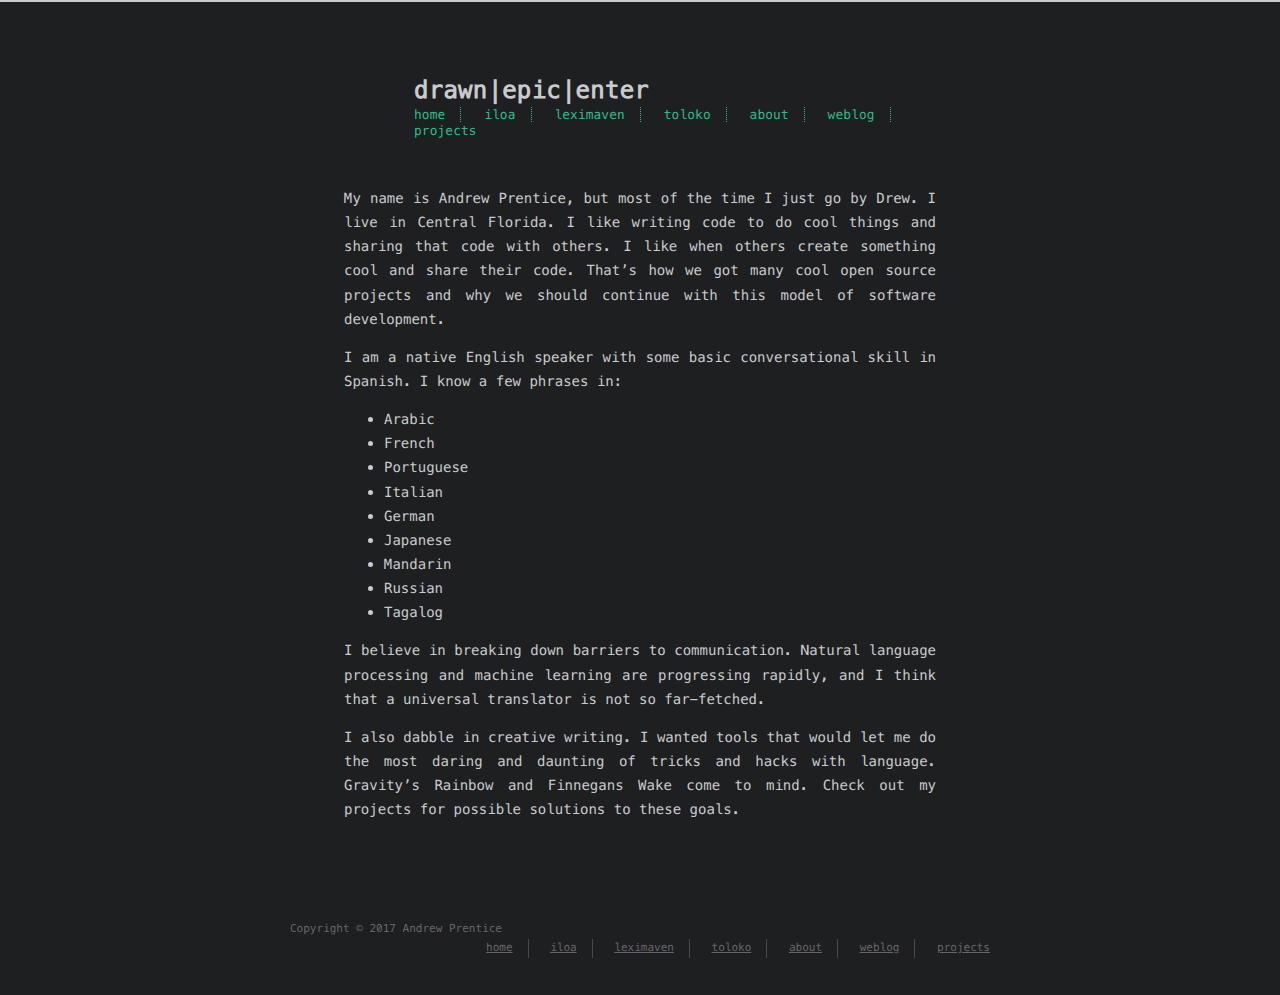
==== about/index.html @ 5e7716bd "site updated: 2017-01-09 01:08:42" ====
<!DOCTYPE html>
<html lang=en>
<head>
    <!-- so meta -->
    <meta charset="utf-8">
    <meta http-equiv="X-UA-Compatible" content="IE=edge">
    <meta name="HandheldFriendly" content="True">
    <meta name="viewport" content="width=device-width, initial-scale=1, maximum-scale=1" />
    <meta name="description" content="My name is Andrew Prentice, but most of the time I just go by Drew. I live in Central Florida. I like writing code to do cool things and sharing that code with others. I like when others create someth">
<meta property="og:type" content="website">
<meta property="og:title" content="about">
<meta property="og:url" content="https://drawnepicenter.github.io/about/index.html">
<meta property="og:site_name" content="drawn|epic|enter">
<meta property="og:description" content="My name is Andrew Prentice, but most of the time I just go by Drew. I live in Central Florida. I like writing code to do cool things and sharing that code with others. I like when others create someth">
<meta property="og:updated_time" content="2017-01-09T06:02:57.868Z">
<meta name="twitter:card" content="summary">
<meta name="twitter:title" content="about">
<meta name="twitter:description" content="My name is Andrew Prentice, but most of the time I just go by Drew. I live in Central Florida. I like writing code to do cool things and sharing that code with others. I like when others create someth">
    
    
        
          
              <link rel="shortcut icon" href="/images/favicon.ico">
          
        
        
          
            <link rel="icon" type="image/png" href="/images/favicon-192x192.png" sizes="192x192">
          
        
        
          
            <link rel="apple-touch-icon" sizes="180x180" href="/images/apple-touch-icon.png">
          
        
    
    <!-- title -->
    <title>about</title>
    <!-- styles -->
    <link rel="stylesheet" href="/lib/font-awesome/css/font-awesome.min.css">
    <link rel="stylesheet" href="/lib/meslo-LG/styles.css">
    <link rel="stylesheet" href="/lib/justified-gallery/justifiedGallery.min.css">
    <link rel="stylesheet" href="/css/style.css">
    <!-- rss -->
    
    
      <link rel="alternate" href="/atom.xml" title="drawn|epic|enter" type="application/atom+xml" />
    
    <!-- jquery -->
    <script src="/lib/jquery/jquery.min.js"></script>
</head>

<body>
    
    <div class="content index width mx-auto px2 my4">
        
          <header id="header">
  <a href="/">
  
    
      <div id="logo" style="background-image: url(https://www.gravatar.com/avatar/80db990e344a0df987e5a6055328f039);"></div>
    
  
    <div id="title">
      <h1>drawn|epic|enter</h1>
    </div>
  </a>
  <div id="nav">
    <ul>
      <li class="icon">
        <a href="#"><i class="fa fa-bars fa-2x"></i></a>
      </li>
       
        <li><a href="/">home</a></li>
       
        <li><a href="/iloa/">iloa</a></li>
       
        <li><a href="/leximaven/">leximaven</a></li>
       
        <li><a href="/toloko/">toloko</a></li>
       
        <li><a href="/about/">about</a></li>
       
        <li><a href="/archives/">weblog</a></li>
       
        <li><a href="https://github.com/drawnepicenter">projects</a></li>
      
    </ul>
  </div>
</header>

        
        <article class="post" itemscope itemtype="http://schema.org/BlogPosting">
  

  <div class="content" itemprop="articleBody">
    <p>My name is Andrew Prentice, but most of the time I just go by Drew. I live in Central Florida. I like writing code to do cool things and sharing that code with others. I like when others create something cool and share their code. That’s how we got many cool open source projects and why we should continue with this model of software development.</p>
<p>I am a native English speaker with some basic conversational skill in Spanish. I know a few phrases in:</p>
<ul>
<li>Arabic</li>
<li>French</li>
<li>Portuguese</li>
<li>Italian</li>
<li>German</li>
<li>Japanese</li>
<li>Mandarin</li>
<li>Russian</li>
<li>Tagalog</li>
</ul>
<p>I believe in breaking down barriers to communication. Natural language processing and machine learning are progressing rapidly, and I think that a universal translator is not so far-fetched.</p>
<p>I also dabble in creative writing. I wanted tools that would let me do the most daring and daunting of tricks and hacks with language. Gravity’s Rainbow and Finnegans Wake come to mind. Check out my projects for possible solutions to these goals.</p>

  </div>
</article>

    </div>
    
    <footer id="footer">
  <div class="footer-left">
    Copyright &copy; 2017 Andrew Prentice
  </div>
  <div class="footer-right">
    <nav>
      <ul>
         
          <li><a href="/">home</a></li>
         
          <li><a href="/iloa/">iloa</a></li>
         
          <li><a href="/leximaven/">leximaven</a></li>
         
          <li><a href="/toloko/">toloko</a></li>
         
          <li><a href="/about/">about</a></li>
         
          <li><a href="/archives/">weblog</a></li>
         
          <li><a href="https://github.com/drawnepicenter">projects</a></li>
        
      </ul>
    </nav>
  </div>
</footer>

    <script src="/lib/justified-gallery/jquery.justifiedGallery.min.js"></script>
<script src="/js/main.js"></script>
<!-- Google Analytics -->

<!-- Disqus Comments -->


</body>
</html>
---- lib/meslo-LG/styles.css ----
@font-face {
  font-family: 'Meslo LG';
  font-style: normal;
  src: local('Meslo LG S'), url(fonts/MesloLGS-Regular.ttf) format('truetype');
}
---- lib/justified-gallery/justifiedGallery.min.css ----
/*!
 * Justified Gallery - v3.6.1
 * http://miromannino.github.io/Justified-Gallery/
 * Copyright (c) 2015 Miro Mannino
 * Licensed under the MIT license.
 */
@-webkit-keyframes justified-gallery-show-caption-animation{from{opacity:0}to{opacity:.7}}@-moz-keyframes justified-gallery-show-caption-animation{from{opacity:0}to{opacity:.7}}@-o-keyframes justified-gallery-show-caption-animation{from{opacity:0}to{opacity:.7}}@keyframes justified-gallery-show-caption-animation{from{opacity:0}to{opacity:.7}}@-webkit-keyframes justified-gallery-show-entry-animation{from{opacity:0}to{opacity:1}}@-moz-keyframes justified-gallery-show-entry-animation{from{opacity:0}to{opacity:1}}@-o-keyframes justified-gallery-show-entry-animation{from{opacity:0}to{opacity:1}}@keyframes justified-gallery-show-entry-animation{from{opacity:0}to{opacity:1}}.justified-gallery{width:100%;position:relative;overflow:hidden}.justified-gallery>a,.justified-gallery>div{position:absolute;display:inline-block;overflow:hidden;opacity:0;filter:alpha(opacity=0)}.justified-gallery>a>img,.justified-gallery>div>img,.justified-gallery>a>a>img,.justified-gallery>div>a>img{position:absolute;top:50%;left:50%;margin:0;padding:0;border:0}.justified-gallery>a>.caption,.justified-gallery>div>.caption{display:none;position:absolute;bottom:0;padding:5px;background-color:#000;left:0;right:0;margin:0;color:#fff;font-size:12px;font-weight:300;font-family:sans-serif}.justified-gallery>a>.caption.caption-visible,.justified-gallery>div>.caption.caption-visible{display:initial;opacity:.7;filter:"alpha(opacity=70)";-webkit-animation:justified-gallery-show-caption-animation 500ms 0 ease;-moz-animation:justified-gallery-show-caption-animation 500ms 0 ease;-ms-animation:justified-gallery-show-caption-animation 500ms 0 ease}.justified-gallery>.entry-visible{opacity:1;filter:alpha(opacity=100);-webkit-animation:justified-gallery-show-entry-animation 500ms 0 ease;-moz-animation:justified-gallery-show-entry-animation 500ms 0 ease;-ms-animation:justified-gallery-show-entry-animation 500ms 0 ease}.justified-gallery>.jg-filtered{display:none}.justified-gallery>.spinner{position:absolute;bottom:0;margin-left:-24px;padding:10px 0;left:50%;opacity:initial;filter:initial;overflow:initial}.justified-gallery>.spinner>span{display:inline-block;opacity:0;filter:alpha(opacity=0);width:8px;height:8px;margin:0 4px;background-color:#000;border-top-left-radius:6px;border-top-right-radius:6px;border-bottom-right-radius:6px;border-bottom-left-radius:6px}
---- css/style.css ----
.inline {
  display: inline;
}
.block {
  display: block;
}
.inline-block {
  display: inline-block;
}
.table {
  display: table;
}
.table-cell {
  display: table-cell;
}
.overflow-hidden {
  overflow: hidden;
}
.overflow-scroll {
  overflow: scroll;
}
.overflow-auto {
  overflow: auto;
}
.clearfix:before,
.clearfix:after {
  content: " ";
  display: table;
}
.clearfix:after {
  clear: both;
}
.left {
  float: left;
}
.right {
  float: right;
}
.fit {
  max-width: 100%;
}
.truncate {
  display: inline-block;
  white-space: nowrap;
  overflow: hidden;
  text-overflow: ellipsis;
}
.max-width-1 {
  max-width: 24rem;
}
.max-width-2 {
  max-width: 32rem;
}
.max-width-3 {
  max-width: 48rem;
}
.max-width-4 {
  max-width: 64rem;
}
.border-box {
  box-sizing: border-box;
}
.m0 {
  margin: 0;
}
.mt0 {
  margin-top: 0;
}
.mr0 {
  margin-right: 0;
}
.mb0 {
  margin-bottom: 0;
}
.ml0 {
  margin-left: 0;
}
.mx0 {
  margin-left: 0;
  margin-right: 0;
}
.my0 {
  margin-top: 0;
  margin-bottom: 0;
}
.m1 {
  margin: 0.5rem;
}
.mt1 {
  margin-top: 0.5rem;
}
.mr1 {
  margin-right: 0.5rem;
}
.mb1 {
  margin-bottom: 0.5rem;
}
.ml1 {
  margin-left: 0.5rem;
}
.mx1 {
  margin-left: 0.5rem;
  margin-right: 0.5rem;
}
.my1 {
  margin-top: 0.5rem;
  margin-bottom: 0.5rem;
}
.m2 {
  margin: 1rem;
}
.mt2 {
  margin-top: 1rem;
}
.mr2 {
  margin-right: 1rem;
}
.mb2 {
  margin-bottom: 1rem;
}
.ml2 {
  margin-left: 1rem;
}
.mx2 {
  margin-left: 1rem;
  margin-right: 1rem;
}
.my2 {
  margin-top: 1rem;
  margin-bottom: 1rem;
}
.m3 {
  margin: 2rem;
}
.mt3 {
  margin-top: 2rem;
}
.mr3 {
  margin-right: 2rem;
}
.mb3 {
  margin-bottom: 2rem;
}
.ml3 {
  margin-left: 2rem;
}
.mx3 {
  margin-left: 2rem;
  margin-right: 2rem;
}
.my3 {
  margin-top: 2rem;
  margin-bottom: 2rem;
}
.m4 {
  margin: 4rem;
}
.mt4 {
  margin-top: 4rem;
}
.mr4 {
  margin-right: 4rem;
}
.mb4 {
  margin-bottom: 4rem;
}
.ml4 {
  margin-left: 4rem;
}
.mx4 {
  margin-left: 4rem;
  margin-right: 4rem;
}
.my4 {
  margin-top: 4rem;
  margin-bottom: 4rem;
}
.mxn1 {
  margin-left: -0.5rem;
  margin-right: -0.5rem;
}
.mxn2 {
  margin-left: -1rem;
  margin-right: -1rem;
}
.mxn3 {
  margin-left: -2rem;
  margin-right: -2rem;
}
.mxn4 {
  margin-left: -4rem;
  margin-right: -4rem;
}
.ml-auto {
  margin-left: auto;
}
.mr-auto {
  margin-right: auto;
}
.mx-auto {
  margin-left: auto;
  margin-right: auto;
}
.p0 {
  padding: 0;
}
.pt0 {
  padding-top: 0;
}
.pr0 {
  padding-right: 0;
}
.pb0 {
  padding-bottom: 0;
}
.pl0 {
  padding-left: 0;
}
.px0 {
  padding-left: 0;
  padding-right: 0;
}
.py0 {
  padding-top: 0;
  padding-bottom: 0;
}
.p1 {
  padding: 0.5rem;
}
.pt1 {
  padding-top: 0.5rem;
}
.pr1 {
  padding-right: 0.5rem;
}
.pb1 {
  padding-bottom: 0.5rem;
}
.pl1 {
  padding-left: 0.5rem;
}
.py1 {
  padding-top: 0.5rem;
  padding-bottom: 0.5rem;
}
.px1 {
  padding-left: 0.5rem;
  padding-right: 0.5rem;
}
.p2 {
  padding: 1rem;
}
.pt2 {
  padding-top: 1rem;
}
.pr2 {
  padding-right: 1rem;
}
.pb2 {
  padding-bottom: 1rem;
}
.pl2 {
  padding-left: 1rem;
}
.py2 {
  padding-top: 1rem;
  padding-bottom: 1rem;
}
.px2 {
  padding-left: 1rem;
  padding-right: 1rem;
}
.p3 {
  padding: 2rem;
}
.pt3 {
  padding-top: 2rem;
}
.pr3 {
  padding-right: 2rem;
}
.pb3 {
  padding-bottom: 2rem;
}
.pl3 {
  padding-left: 2rem;
}
.py3 {
  padding-top: 2rem;
  padding-bottom: 2rem;
}
.px3 {
  padding-left: 2rem;
  padding-right: 2rem;
}
.p4 {
  padding: 4rem;
}
.pt4 {
  padding-top: 4rem;
}
.pr4 {
  padding-right: 4rem;
}
.pb4 {
  padding-bottom: 4rem;
}
.pl4 {
  padding-left: 4rem;
}
.py4 {
  padding-top: 4rem;
  padding-bottom: 4rem;
}
.px4 {
  padding-left: 4rem;
  padding-right: 4rem;
}
.content h1,
.content .h1 {
  letter-spacing: 0.01em;
  font-size: 1.5em;
  font-style: normal;
  font-weight: 700;
  color: #2bbc8a;
  margin-top: 3rem;
  margin-bottom: 1rem;
  display: block;
  -moz-osx-font-smoothing: grayscale;
  -webkit-font-smoothing: antialiased;
}
.content h2,
.content .h2 {
  position: relative;
  font-size: 1rem;
  font-weight: bold;
  text-transform: none;
  letter-spacing: normal;
  margin-top: 2rem;
  margin-bottom: 0.5rem;
  color: #eee;
  display: block;
}
.content h3 {
  font-size: 0.9rem;
  font-weight: bold;
  text-decoration: underline;
  color: #eee;
}
.content h4,
.content h5,
.content h6 {
  font-size: 0.9rem;
  font-weight: normal;
  color: #ccc;
  border-bottom: 1px dashed #ccc;
  display: inline;
  text-decoration: none;
}
.content h3,
.content h4,
.content h5,
.content h6 {
  margin-top: 0.9rem;
  margin-bottom: 0.5rem;
}
.content hr {
  border: 1px dashed #ccc;
}
.content strong {
  font-weight: bold;
}
.content em,
.content cite {
  font-style: italic;
}
.content sup,
.content sub {
  font-size: 0.75em;
  line-height: 0;
  position: relative;
  vertical-align: baseline;
}
.content sup {
  top: -0.5em;
}
.content sub {
  bottom: -0.2em;
}
.content small {
  font-size: 0.85em;
}
.content acronym,
.content abbr {
  border-bottom: 1px dotted;
}
.content ul,
.content ol,
.content dl {
  line-height: 1.725;
}
.content ul ul,
.content ol ul,
.content ul ol,
.content ol ol {
  margin-top: 0;
  margin-bottom: 0;
}
.content ol {
  list-style: decimal;
}
.content dt {
  font-weight: bold;
}
.content table {
  width: 100%;
  font-size: 12px;
  border-collapse: collapse;
  text-align: left;
}
.content th {
  font-size: 13px;
  font-weight: bold;
  color: #eee;
  border-bottom: 1px dashed #ccc;
  padding: 8px 8px;
}
.content td {
  border-bottom: none;
  padding: 9px 8px 0px 8px;
}
*,
*:before,
*:after {
  box-sizing: border-box;
}
html {
  height: 100%;
  border-top: 2px solid #c9cacc;
}
body {
  color: #c9cacc;
  background-color: #1d1f21;
  font-size: 14px;
  font-family: "Menlo", "Meslo LG", monospace;
  font-weight: 400;
  line-height: 1.725;
  text-rendering: geometricPrecision;
  min-height: 100%;
  display: flex;
  flex-direction: column;
  -moz-osx-font-smoothing: grayscale;
  -webkit-font-smoothing: antialiased;
}
.content {
  flex: 1;
}
.content p {
  -moz-hyphens: auto;
  -ms-hyphens: auto;
  -webkit-hyphens: auto;
  hyphens: auto;
}
.content pre,
.content code {
  -moz-hyphens: manual;
  -ms-hyphens: manual;
  -webkit-hyphens: manual;
  hyphens: manual;
}
.content a {
  text-decoration: none;
  color: #c9cacc;
  background-repeat: repeat-x;
  background-position: bottom;
  background-size: 100% 6px;
  background-image: linear-gradient(transparent, transparent 5px, #c9cacc 5px, #c9cacc);
}
.content a:hover {
  background-image: linear-gradient(transparent, transparent 4px, #d480aa 4px, #d480aa);
}
.content a.icon {
  background: none;
}
.content a.icon:hover {
  color: #d480aa;
}
.content h1 a,
.content .h1 a,
.content h2 a,
.content h3 a,
.content h4 a,
.content h5 a,
.content h6 a {
  color: inherit;
  text-decoration: none;
  background: none;
}
.content h1 a:hover,
.content .h1 a:hover,
.content h2 a:hover,
.content h3 a:hover,
.content h4 a:hover,
.content h5 a:hover,
.content h6 a:hover {
  background-repeat: repeat-x;
  background-position: bottom;
  background-size: 100% 6px;
  background-image: linear-gradient(transparent, transparent 6px, #d480aa 6px, #d480aa);
}
@media (min-width: 540px) {
  .image-wrap {
    flex-direction: row;
    margin-bottom: 2rem;
  }
  .image-wrap .image-block {
    margin-right: 2rem;
    flex: 1 0 35%;
  }
  .image-wrap p {
    flex: 1 0 65%;
  }
}
.width {
  width: 100%;
  max-width: 39rem;
}
@media (max-width: 480px) {
  .px3 {
    padding-left: 1rem;
    padding-right: 1rem;
  }
  .my4 {
    margin-top: 2rem;
    margin-bottom: 2rem;
  }
}
@media (min-width: 480px) {
  p {
    text-align: justify;
  }
}
#header {
  max-width: 710px;
  width: 100%;
  margin: 0 auto 3rem auto;
}
#header h1,
#header .h1 {
  letter-spacing: 0.01em;
  font-size: 1.5rem;
  line-height: 2rem;
  font-style: normal;
  font-weight: 700;
  color: #c9cacc;
  margin-top: 0;
  margin-bottom: 0;
  -moz-osx-font-smoothing: grayscale;
  -webkit-font-smoothing: antialiased;
}
#header a {
  color: inherit;
  text-decoration: none;
  background: none;
}
#header #logo {
  display: inline-block;
  float: left;
  margin-right: 20px;
  width: 50px;
  height: 50px;
  background-repeat: no-repeat;
  background-size: 50px 50px;
  border-radius: 5px;
  -webkit-filter: grayscale(100%);
  filter: grayscale(100%);
}
#header #nav {
  letter-spacing: 0.01em;
  font-size: 0.8rem;
  font-style: normal;
  font-weight: 200;
  color: #2bbc8a;
}
#header #nav ul {
  list-style-type: none;
  margin: 0;
  padding: 0;
  line-height: 15px;
}
#header #nav ul a {
  margin-right: 15px;
  color: color-accent;
}
#header #nav ul a:hover {
  background-repeat: repeat-x;
  background-position: bottom;
  background-size: 100% 6px;
  background-image: linear-gradient(transparent, transparent 5px, #2bbc8a 5px, #2bbc8a);
}
#header #nav ul li {
  display: inline-block;
  vertical-align: middle;
  margin-right: 15px;
  border-right: 1px dotted #2bbc8a;
}
#header #nav ul .icon {
  display: none;
}
#header #nav ul li:last-child {
  border-right: 0;
  margin-right: 0;
}
#header #nav ul li:last-child a {
  margin-right: 0;
}
#header:hover #logo {
  -webkit-filter: none;
  filter: none;
}
@media screen and (max-width: 480px) {
  #header #title {
    padding-top: 9px;
    padding-bottom: 9px;
  }
  #header #nav ul a:hover {
    background: none;
  }
  #header #nav ul li {
    display: none;
    border-right: 0;
  }
  #header #nav ul li.icon {
    display: inline-block;
    position: absolute;
    top: 55px;
    right: 1rem;
  }
  #header #nav ul.responsive li {
    display: block;
  }
  #header #nav li:not(:first-child) {
    padding-top: 1rem;
    padding-left: 70px;
    font-size: 1rem;
  }
}
#header-post {
  position: fixed;
  top: 2rem;
  right: 2rem;
  display: inline-block;
  float: right;
}
#header-post a {
  color: inherit;
  text-decoration: none;
  background: none;
}
#header-post a.icon {
  background: none;
}
#header-post a.icon:hover {
  color: #d480aa;
}
#header-post ol {
  list-style-type: none;
}
#header-post ul {
  list-style-type: none;
  margin: 0;
  padding: 0;
  display: inline-block;
}
#header-post ul li {
  margin-right: 15px;
  display: inline-block;
  vertical-align: middle;
}
#header-post ul li:last-child {
  margin-right: 0;
}
#header-post #menu-icon {
  float: right;
  margin-left: 15px;
}
#header-post #menu-icon:hover {
  color: #2bbc8a;
}
#header-post #menu-icon-tablet {
  float: right;
  margin-left: 15px;
}
#header-post #menu-icon-tablet:hover {
  color: #2bbc8a;
}
#header-post #top-icon-tablet {
  margin-left: 15px;
  bottom: 2rem;
  right: 2rem;
  position: fixed;
}
#header-post #top-icon-tablet:hover {
  color: #2bbc8a;
}
#header-post .active {
  color: #2bbc8a;
}
#header-post #menu {
  visibility: hidden;
}
#header-post #nav {
  letter-spacing: 0.01em;
  font-size: 0.8rem;
  font-style: normal;
  font-weight: 200;
  color: #2bbc8a;
}
#header-post #nav ul {
  line-height: 15px;
}
#header-post #nav ul a {
  margin-right: 15px;
  color: color-accent;
}
#header-post #nav ul a:hover {
  background-repeat: repeat-x;
  background-position: bottom;
  background-size: 100% 6px;
  background-image: linear-gradient(transparent, transparent 5px, #2bbc8a 5px, #2bbc8a);
}
#header-post #nav ul li {
  border-right: 1px dotted #2bbc8a;
}
#header-post #nav ul li:last-child {
  border-right: 0;
  margin-right: 0;
}
#header-post #nav ul li:last-child a {
  margin-right: 0;
}
#header-post #actions {
  float: right;
  margin-top: 2rem;
  width: 100%;
  text-align: right;
}
#header-post #actions ul {
  display: block;
}
#header-post #actions .info {
  display: block;
  font-style: italic;
}
#header-post #share {
  clear: both;
  text-align: right;
  padding-top: 1rem;
}
#header-post #share li {
  margin: 0;
  display: block;
}
#header-post #toc {
  clear: both;
  text-align: right;
  padding-top: 1rem;
}
#header-post #toc a:hover {
  color: #d480aa;
}
#header-post #toc .toc-level-1 {
  display: none;
}
#header-post #toc .toc-level-2 {
  font-size: 0.8rem;
  color: #c9cacc;
}
#header-post #toc .toc-level-2:before {
  content: "#";
  color: #2bbc8a;
}
#header-post #toc .toc-level-3 {
  font-size: 0.7rem;
  color: #b3b3b3;
}
#header-post #toc .toc-level-4 {
  font-size: 0.4rem;
  color: #666;
}
#header-post #toc .toc-level-5 {
  display: none;
}
#header-post #toc .toc-level-6 {
  display: none;
}
#header-post #toc .toc-number {
  display: none;
}
@media screen and (max-width: 500px) {
  #header-post {
    display: none;
  }
}
@media screen and (max-width: 900px) {
  #header-post #menu-icon {
    display: none;
  }
  #header-post #actions {
    display: none;
  }
}
@media screen and (max-width: 1199px) {
  #header-post #toc {
    display: none;
  }
}
@media screen and (min-width: 900px) {
  #header-post #menu-icon-tablet {
    display: none !important;
  }
  #header-post #top-icon-tablet {
    display: none !important;
  }
}
@media screen and (min-width: 1199px) {
  #header-post #actions {
    width: auto;
  }
  #header-post #actions ul {
    display: inline-block;
    float: right;
  }
  #header-post #actions .info {
    float: left;
    margin-right: 2rem;
    font-style: italic;
    display: inline;
  }
}
#footer-post {
  bottom: 0;
  left: 0;
  right: 0;
  position: fixed;
  transition: opacity 0.2s;
  width: 100%;
  z-index: 5000000;
  background: #212326;
  border-top: 1px solid #666673;
}
#footer-post a {
  color: inherit;
  text-decoration: none;
  background: none;
}
#footer-post a.icon {
  background: none;
}
#footer-post a.icon:hover {
  color: #d480aa;
}
#footer-post #nav-footer {
  margin-left: 1rem;
  margin-right: 1rem;
  text-align: center;
}
#footer-post #nav-footer a {
  color: #2bbc8a;
  font-size: 1rem;
}
#footer-post #nav-footer a:hover {
  background-repeat: repeat-x;
  background-position: bottom;
  background-size: 100% 6px;
  background-image: linear-gradient(transparent, transparent 5px, #2bbc8a 5px, #2bbc8a);
}
#footer-post #nav-footer ul {
  list-style-type: none;
  margin: 0;
  padding: 0;
  display: table;
  width: 100%;
}
#footer-post #nav-footer ul li {
  display: inline-table;
  width: 20%;
  padding: 10px;
  vertical-align: middle;
}
#footer-post #actions-footer {
  text-align: center;
  margin-top: 1rem;
  margin-bottom: 1rem;
  width: 100%;
}
#footer-post #actions-footer a {
  color: #2bbc8a;
}
#footer-post #actions-footer ul {
  list-style-type: none;
  margin: 0;
  padding: 0;
  display: table;
  width: 100%;
}
#footer-post #actions-footer ul li {
  display: table-cell;
  vertical-align: middle;
}
#footer-post #share-footer {
  margin-left: 1rem;
  margin-right: 1rem;
  text-align: center;
}
#footer-post #share-footer ul {
  list-style-type: none;
  margin: 0;
  padding: 0;
  display: table;
  width: 100%;
}
#footer-post #share-footer ul li {
  display: inline-table;
  width: 20%;
  padding: 10px;
  vertical-align: middle;
}
#footer-post #toc-footer {
  clear: both;
  text-align: left;
  padding-top: 1rem;
}
#footer-post #toc-footer ol {
  list-style-type: none;
  padding-left: 20px;
}
#footer-post #toc-footer ol li {
  line-height: 30px;
}
#footer-post #toc-footer a:hover {
  color: #d480aa;
}
#footer-post #toc-footer .toc-level-1 {
  display: none;
}
#footer-post #toc-footer .toc-level-2 {
  font-size: 0.8rem;
  color: #c9cacc;
}
#footer-post #toc-footer .toc-level-2:before {
  content: "#";
  color: #2bbc8a;
}
#footer-post #toc-footer .toc-level-3 {
  font-size: 0.7rem;
  color: #b3b3b3;
  color: #666;
  line-height: 15px;
}
#footer-post #toc-footer .toc-level-4 {
  display: none;
}
#footer-post #toc-footer .toc-level-5 {
  display: none;
}
#footer-post #toc-footer .toc-level-6 {
  display: none;
}
#footer-post #toc-footer .toc-number {
  display: none;
}
@media screen and (min-width: 500px) {
  #footer-post-container {
    display: none;
  }
}
#sociallinks {
  display: inline-block;
  list-style: none;
  padding: 0;
  margin: 0;
}
#sociallinks li {
  display: inline-block;
}
#sociallinks li:after {
  content: ", ";
}
#sociallinks li:last-child:after {
  content: "";
}
#sociallinks li:nth-last-child(2):after {
  content: " and ";
}
.post-list {
  padding: 0;
}
.post-list .post-item {
  list-style-type: none;
  margin-left: 0;
  margin-bottom: 1rem;
}
.post-list .post-item .meta {
  display: block;
  font-size: 14px;
  color: #666;
  min-width: 100px;
  margin-right: 16px;
}
@media (min-width: 480px) {
  .post-list .post-item {
    display: flex;
    margin-bottom: 5px;
  }
  .post-list .post-item .meta {
    text-align: left;
  }
}
.project-list {
  padding: 0;
  list-style: none;
}
.project-list .project-item {
  margin-bottom: 5px;
}
article header .posttitle {
  margin-top: 0;
  margin-bottom: 0;
  text-transform: none;
  font-size: 1.5em;
  line-height: 1.25;
}
article header .meta {
  margin-top: 0;
  margin-bottom: 1rem;
}
article header .meta * {
  color: #ccc;
  font-size: 0.85rem;
}
article header .author {
  text-transform: uppercase;
  letter-spacing: 0.01em;
  font-weight: 700;
}
article header .postdate {
  display: inline;
}
article .content h2:before {
  content: "#";
  color: #2bbc8a;
  position: absolute;
  left: -1rem;
  top: -4px;
  font-size: 1.2rem;
  font-weight: bold;
}
article .content img,
article .content video {
  max-width: 100%;
  height: auto;
  display: block;
  margin: auto;
}
article .content .video-container {
  position: relative;
  padding-top: 56.25%;
  height: 0;
  overflow: hidden;
}
article .content .video-container iframe,
article .content .video-container object,
article .content .video-container embed {
  position: absolute;
  top: 0;
  left: 0;
  width: 100%;
  height: 100%;
  margin-top: 0;
}
article .content blockquote {
  background: inherit;
  color: #ccffb6;
  border-left: 0px solid #ccc;
  margin: 1rem 10px;
  padding: 0.5em 10px;
  quotes: "\201C" "\201D" "\2018" "\2019";
}
article .content blockquote p {
  margin: 0;
}
article .content blockquote:before {
  color: #ccffb6;
  content: "\201C";
  font-size: 2em;
  line-height: 0.1em;
  margin-right: 0.25em;
  vertical-align: -0.4em;
}
article .content blockquote footer {
  color: #666;
  font-size: 11px;
  margin: line-height 0;
}
article .content blockquote footer a {
  color: #666;
  background-image: linear-gradient(transparent, transparent 5px, #666 5px, #666);
}
article .content blockquote footer a:hover {
  color: #999;
  background-image: linear-gradient(transparent, transparent 4px, #999 4px, #999);
}
article .content blockquote footer cite:before {
  content: "—";
  padding: 0 0.5em;
}
article .content .pullquote {
  text-align: left;
  width: 45%;
  margin: 0;
}
article .content .pullquote.left {
  margin-left: 0.5em;
  margin-right: 1em;
}
article .content .pullquote.right {
  margin-right: 0.5em;
  margin-left: 1em;
}
article .content .caption {
  color: color-grey;
  display: block;
  font-size: 0.9em;
  margin-top: 0.5em;
  position: relative;
  text-align: center;
}
.posttitle {
  text-transform: none;
  font-size: 1.5em;
  line-height: 1.25;
}
.article-tag .tag-link:before {
  content: "#";
}
@media (min-width: 480px) {
  .article-tag {
    display: inline;
  }
  .article-tag:before {
    content: "|";
  }
}
.blog-post-comments {
  margin-top: 4rem;
}
#footer {
  padding-top: 10px;
  padding-bottom: 10px;
  color: #666;
  font-size: 11px;
  max-width: 700px;
  width: 100%;
  margin: 0 auto 1rem auto;
  vertical-align: top;
  text-align: center;
}
#footer ul {
  margin: 0;
  padding: 0;
  list-style: none;
}
#footer li {
  display: inline-block;
  vertical-align: middle;
  margin-right: 15px;
  border-right: 1px solid #4a4a4a;
}
#footer li a {
  margin-right: 15px;
}
#footer li:last-child {
  border-right: 0;
  margin-right: 0;
}
#footer li:last-child a {
  margin-right: 0;
}
#footer a {
  color: #666;
}
#footer a:hover {
  color: #999;
}
#footer .footer-left {
  height: 20px;
  line-height: 20px;
  vertical-align: middle;
}
@media (min-width: 39rem) {
  #footer {
    padding-top: 20px;
    padding-bottom: 20px;
  }
  #footer .footer-left {
    float: left;
  }
  #footer .footer-right {
    float: right;
  }
}
.highlight {
  color: #d1d9e1;
  background: #474949;
}
.highlight .code .comment,
.highlight .code .quote {
  color: #969896;
  font-style: italic;
}
.highlight .code .keyword,
.highlight .code .selector-tag,
.highlight .code .literal,
.highlight .code .type,
.highlight .code .addition {
  color: #c9c;
}
.highlight .code .number,
.highlight .code .selector-attr,
.highlight .code .selector-pseudo {
  color: #f99157;
}
.highlight .code .string,
.highlight .code .doctag,
.highlight .code .regexp {
  color: #8abeb7;
}
.highlight .code .title,
.highlight .code .name,
.highlight .code .section,
.highlight .code .built_in {
  color: #b5bd68;
}
.highlight .code .variable,
.highlight .code .template-variable,
.highlight .code .selector-id,
.highlight .code .class .title {
  color: #fc6;
}
.highlight .code .section,
.highlight .code .name,
.highlight .code .strong {
  font-weight: bold;
}
.highlight .code .symbol,
.highlight .code .bullet,
.highlight .code .subst,
.highlight .code .meta,
.highlight .code .link {
  color: #f99157;
}
.highlight .code .deletion {
  color: #dc322f;
}
.highlight .code .formula {
  background: #eee8d5;
}
.highlight .code .attr,
.highlight .code .attribute {
  color: #81a2be;
}
.highlight .code .emphasis {
  font-style: italic;
}
pre {
  font-family: "Menlo", "Meslo LG", monospace;
  font-size: 13px;
  padding: 10px 15px;
  padding-bottom: 0;
  line-height: 22px;
  -webkit-border-radius: 4px;
  border-radius: 4px;
  border: 1px dotted #666;
  overflow-x: auto;
}
code {
  -webkit-border-radius: 2px;
  border-radius: 2px;
  border: 1px dotted #666;
  padding: 0 5px;
}
pre code {
  border: none;
  display: block;
  padding: 0;
}
.highlight {
  font-family: "Menlo", "Meslo LG", monospace;
  background: #212326;
  -webkit-border-radius: 4px;
  border-radius: 4px;
  padding: 10px 15px;
  overflow-x: auto;
  margin: 1rem 0 1rem 0;
}
.highlight figcaption {
  zoom: 1;
  margin: -5px 0 5px;
  font-size: 0.9em;
  color: #999;
}
.highlight figcaption a {
  float: right;
}
.highlight figcaption:before,
.highlight figcaption content: "" {
  display: table;
}
.highlight figcaption:after {
  clear: both;
}
.highlight pre {
  padding: 0;
  border: none;
  background: none;
}
.highlight table {
  width: auto;
}
.highlight td.gutter {
  text-align: right;
  padding-right: 20px;
  display: none;
}
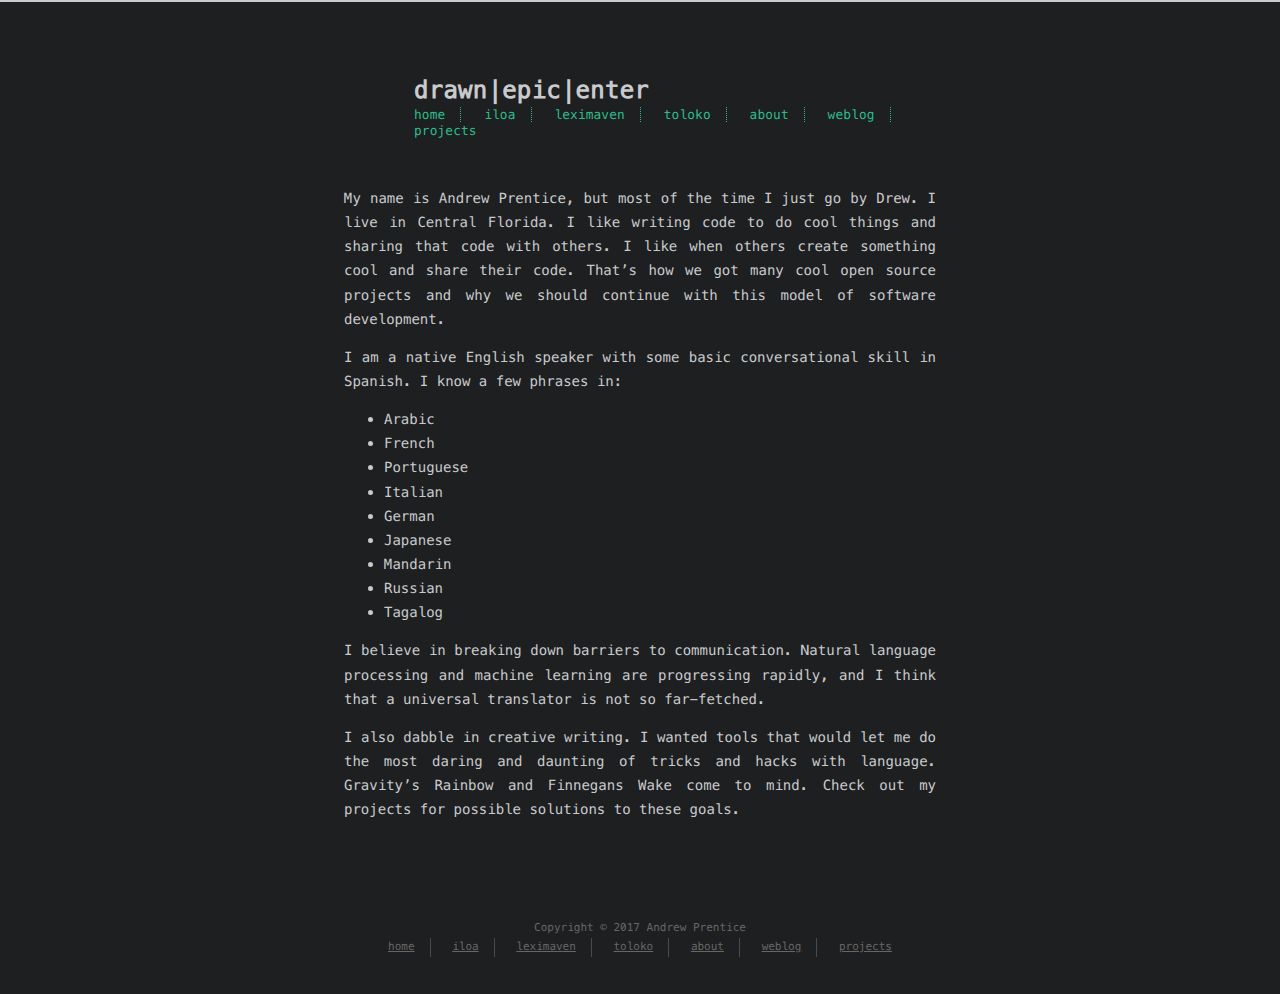
==== commit b932c877: "site updated: 2017-01-09 11:49:33" ====
--- a/about/index.html
+++ b/about/index.html
@@ -116,10 +116,8 @@
     </div>
     
     <footer id="footer">
-  <div class="footer-left">
+  <div class="footer-center">
     Copyright &copy; 2017 Andrew Prentice
-  </div>
-  <div class="footer-right">
     <nav>
       <ul>
          
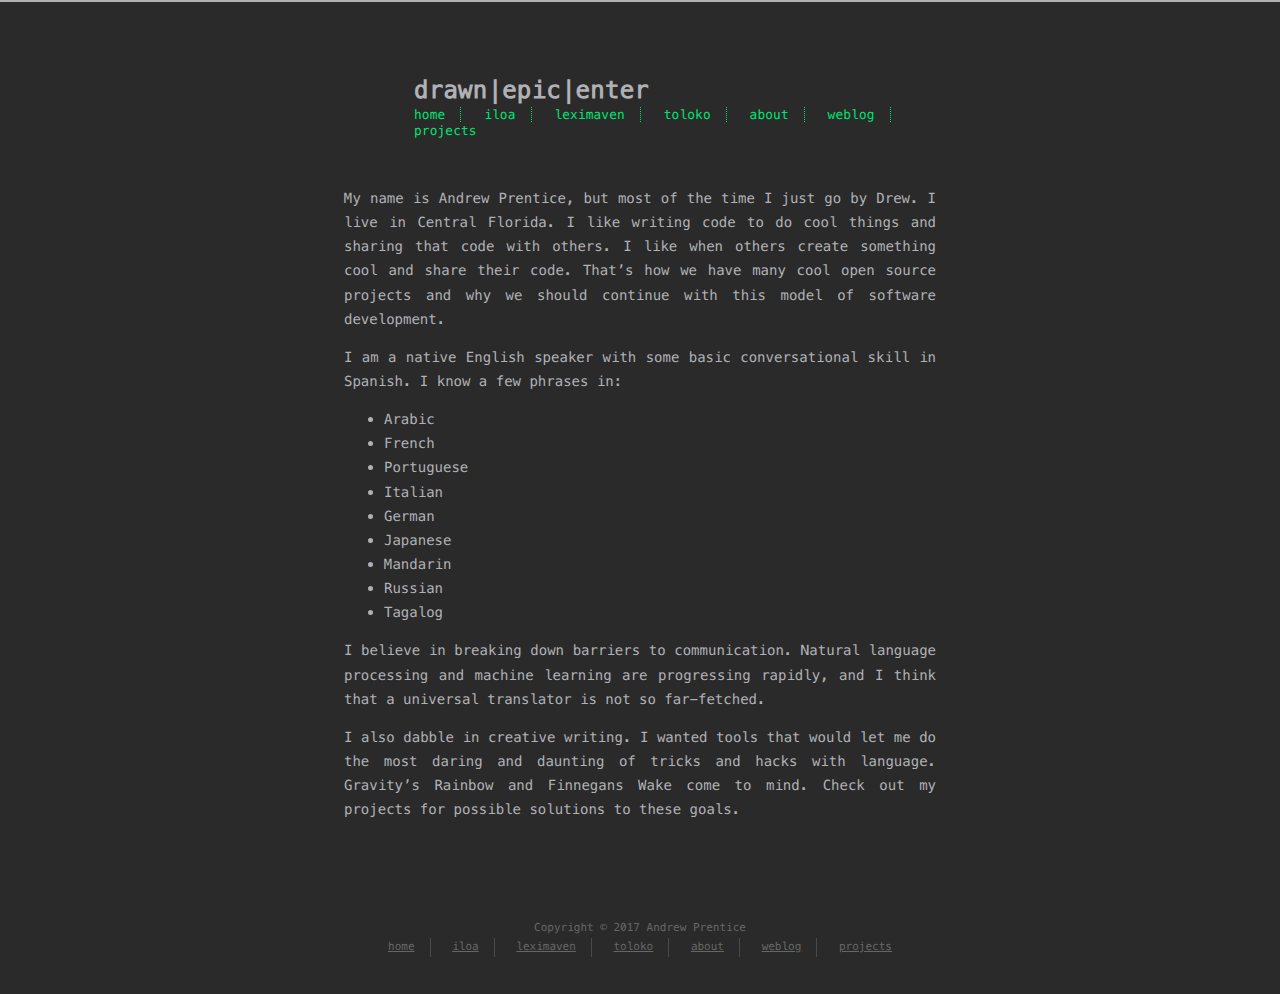
==== commit cf3c5351: "site updated: 2017-01-12 11:12:55" ====
--- a/about/index.html
+++ b/about/index.html
@@ -12,7 +12,7 @@
 <meta property="og:url" content="https://drawnepicenter.github.io/about/index.html">
 <meta property="og:site_name" content="drawn|epic|enter">
 <meta property="og:description" content="My name is Andrew Prentice, but most of the time I just go by Drew. I live in Central Florida. I like writing code to do cool things and sharing that code with others. I like when others create someth">
-<meta property="og:updated_time" content="2017-01-09T06:02:57.868Z">
+<meta property="og:updated_time" content="2017-01-11T15:28:14.549Z">
 <meta name="twitter:card" content="summary">
 <meta name="twitter:title" content="about">
 <meta name="twitter:description" content="My name is Andrew Prentice, but most of the time I just go by Drew. I live in Central Florida. I like writing code to do cool things and sharing that code with others. I like when others create someth">
@@ -94,7 +94,7 @@
   
 
   <div class="content" itemprop="articleBody">
-    <p>My name is Andrew Prentice, but most of the time I just go by Drew. I live in Central Florida. I like writing code to do cool things and sharing that code with others. I like when others create something cool and share their code. That’s how we got many cool open source projects and why we should continue with this model of software development.</p>
+    <p>My name is Andrew Prentice, but most of the time I just go by Drew. I live in Central Florida. I like writing code to do cool things and sharing that code with others. I like when others create something cool and share their code. That’s how we have many cool open source projects and why we should continue with this model of software development.</p>
 <p>I am a native English speaker with some basic conversational skill in Spanish. I know a few phrases in:</p>
 <ul>
 <li>Arabic</li>
--- a/css/style.css
+++ b/css/style.css
@@ -322,7 +322,7 @@
   font-size: 1.5em;
   font-style: normal;
   font-weight: 700;
-  color: #2bbc8a;
+  color: #00e26f;
   margin-top: 3rem;
   margin-bottom: 1rem;
   display: block;
@@ -436,11 +436,11 @@
 }
 html {
   height: 100%;
-  border-top: 2px solid #c9cacc;
+  border-top: 2px solid #b0b1b5;
 }
 body {
-  color: #c9cacc;
-  background-color: #1d1f21;
+  color: #b0b1b5;
+  background-color: #2a2a2a;
   font-size: 14px;
   font-family: "Menlo", "Meslo LG", monospace;
   font-weight: 400;
@@ -470,20 +470,20 @@
 }
 .content a {
   text-decoration: none;
-  color: #c9cacc;
+  color: #b0b1b5;
   background-repeat: repeat-x;
   background-position: bottom;
   background-size: 100% 6px;
-  background-image: linear-gradient(transparent, transparent 5px, #c9cacc 5px, #c9cacc);
+  background-image: linear-gradient(transparent, transparent 5px, #b0b1b5 5px, #b0b1b5);
 }
 .content a:hover {
-  background-image: linear-gradient(transparent, transparent 4px, #d480aa 4px, #d480aa);
+  background-image: linear-gradient(transparent, transparent 4px, #00f0cc 4px, #00f0cc);
 }
 .content a.icon {
   background: none;
 }
 .content a.icon:hover {
-  color: #d480aa;
+  color: #00f0cc;
 }
 .content h1 a,
 .content .h1 a,
@@ -506,7 +506,7 @@
   background-repeat: repeat-x;
   background-position: bottom;
   background-size: 100% 6px;
-  background-image: linear-gradient(transparent, transparent 6px, #d480aa 6px, #d480aa);
+  background-image: linear-gradient(transparent, transparent 6px, #00f0cc 6px, #00f0cc);
 }
 @media (min-width: 540px) {
   .image-wrap {
@@ -552,7 +552,7 @@
   line-height: 2rem;
   font-style: normal;
   font-weight: 700;
-  color: #c9cacc;
+  color: #b0b1b5;
   margin-top: 0;
   margin-bottom: 0;
   -moz-osx-font-smoothing: grayscale;
@@ -580,7 +580,7 @@
   font-size: 0.8rem;
   font-style: normal;
   font-weight: 200;
-  color: #2bbc8a;
+  color: #00e26f;
 }
 #header #nav ul {
   list-style-type: none;
@@ -596,13 +596,13 @@
   background-repeat: repeat-x;
   background-position: bottom;
   background-size: 100% 6px;
-  background-image: linear-gradient(transparent, transparent 5px, #2bbc8a 5px, #2bbc8a);
+  background-image: linear-gradient(transparent, transparent 5px, #00e26f 5px, #00e26f);
 }
 #header #nav ul li {
   display: inline-block;
   vertical-align: middle;
   margin-right: 15px;
-  border-right: 1px dotted #2bbc8a;
+  border-right: 1px dotted #00e26f;
 }
 #header #nav ul .icon {
   display: none;
@@ -661,7 +661,7 @@
   background: none;
 }
 #header-post a.icon:hover {
-  color: #d480aa;
+  color: #00f0cc;
 }
 #header-post ol {
   list-style-type: none;
@@ -685,14 +685,14 @@
   margin-left: 15px;
 }
 #header-post #menu-icon:hover {
-  color: #2bbc8a;
+  color: #00e26f;
 }
 #header-post #menu-icon-tablet {
   float: right;
   margin-left: 15px;
 }
 #header-post #menu-icon-tablet:hover {
-  color: #2bbc8a;
+  color: #00e26f;
 }
 #header-post #top-icon-tablet {
   margin-left: 15px;
@@ -701,10 +701,10 @@
   position: fixed;
 }
 #header-post #top-icon-tablet:hover {
-  color: #2bbc8a;
+  color: #00e26f;
 }
 #header-post .active {
-  color: #2bbc8a;
+  color: #00e26f;
 }
 #header-post #menu {
   visibility: hidden;
@@ -714,7 +714,7 @@
   font-size: 0.8rem;
   font-style: normal;
   font-weight: 200;
-  color: #2bbc8a;
+  color: #00e26f;
 }
 #header-post #nav ul {
   line-height: 15px;
@@ -727,10 +727,10 @@
   background-repeat: repeat-x;
   background-position: bottom;
   background-size: 100% 6px;
-  background-image: linear-gradient(transparent, transparent 5px, #2bbc8a 5px, #2bbc8a);
+  background-image: linear-gradient(transparent, transparent 5px, #00e26f 5px, #00e26f);
 }
 #header-post #nav ul li {
-  border-right: 1px dotted #2bbc8a;
+  border-right: 1px dotted #00e26f;
 }
 #header-post #nav ul li:last-child {
   border-right: 0;
@@ -767,18 +767,18 @@
   padding-top: 1rem;
 }
 #header-post #toc a:hover {
-  color: #d480aa;
+  color: #00f0cc;
 }
 #header-post #toc .toc-level-1 {
   display: none;
 }
 #header-post #toc .toc-level-2 {
   font-size: 0.8rem;
-  color: #c9cacc;
+  color: #b0b1b5;
 }
 #header-post #toc .toc-level-2:before {
   content: "#";
-  color: #2bbc8a;
+  color: #00e26f;
 }
 #header-post #toc .toc-level-3 {
   font-size: 0.7rem;
@@ -846,7 +846,7 @@
   transition: opacity 0.2s;
   width: 100%;
   z-index: 5000000;
-  background: #212326;
+  background: #2e2e2e;
   border-top: 1px solid #666673;
 }
 #footer-post a {
@@ -858,7 +858,7 @@
   background: none;
 }
 #footer-post a.icon:hover {
-  color: #d480aa;
+  color: #00f0cc;
 }
 #footer-post #nav-footer {
   margin-left: 1rem;
@@ -866,14 +866,14 @@
   text-align: center;
 }
 #footer-post #nav-footer a {
-  color: #2bbc8a;
+  color: #00e26f;
   font-size: 1rem;
 }
 #footer-post #nav-footer a:hover {
   background-repeat: repeat-x;
   background-position: bottom;
   background-size: 100% 6px;
-  background-image: linear-gradient(transparent, transparent 5px, #2bbc8a 5px, #2bbc8a);
+  background-image: linear-gradient(transparent, transparent 5px, #00e26f 5px, #00e26f);
 }
 #footer-post #nav-footer ul {
   list-style-type: none;
@@ -895,7 +895,7 @@
   width: 100%;
 }
 #footer-post #actions-footer a {
-  color: #2bbc8a;
+  color: #00e26f;
 }
 #footer-post #actions-footer ul {
   list-style-type: none;
@@ -939,18 +939,18 @@
   line-height: 30px;
 }
 #footer-post #toc-footer a:hover {
-  color: #d480aa;
+  color: #00f0cc;
 }
 #footer-post #toc-footer .toc-level-1 {
   display: none;
 }
 #footer-post #toc-footer .toc-level-2 {
   font-size: 0.8rem;
-  color: #c9cacc;
+  color: #b0b1b5;
 }
 #footer-post #toc-footer .toc-level-2:before {
   content: "#";
-  color: #2bbc8a;
+  color: #00e26f;
 }
 #footer-post #toc-footer .toc-level-3 {
   font-size: 0.7rem;
@@ -1049,7 +1049,7 @@
 }
 article .content h2:before {
   content: "#";
-  color: #2bbc8a;
+  color: #00e26f;
   position: absolute;
   left: -1rem;
   top: -4px;
@@ -1297,7 +1297,7 @@
 }
 .highlight {
   font-family: "Menlo", "Meslo LG", monospace;
-  background: #212326;
+  background: #2e2e2e;
   -webkit-border-radius: 4px;
   border-radius: 4px;
   padding: 10px 15px;
